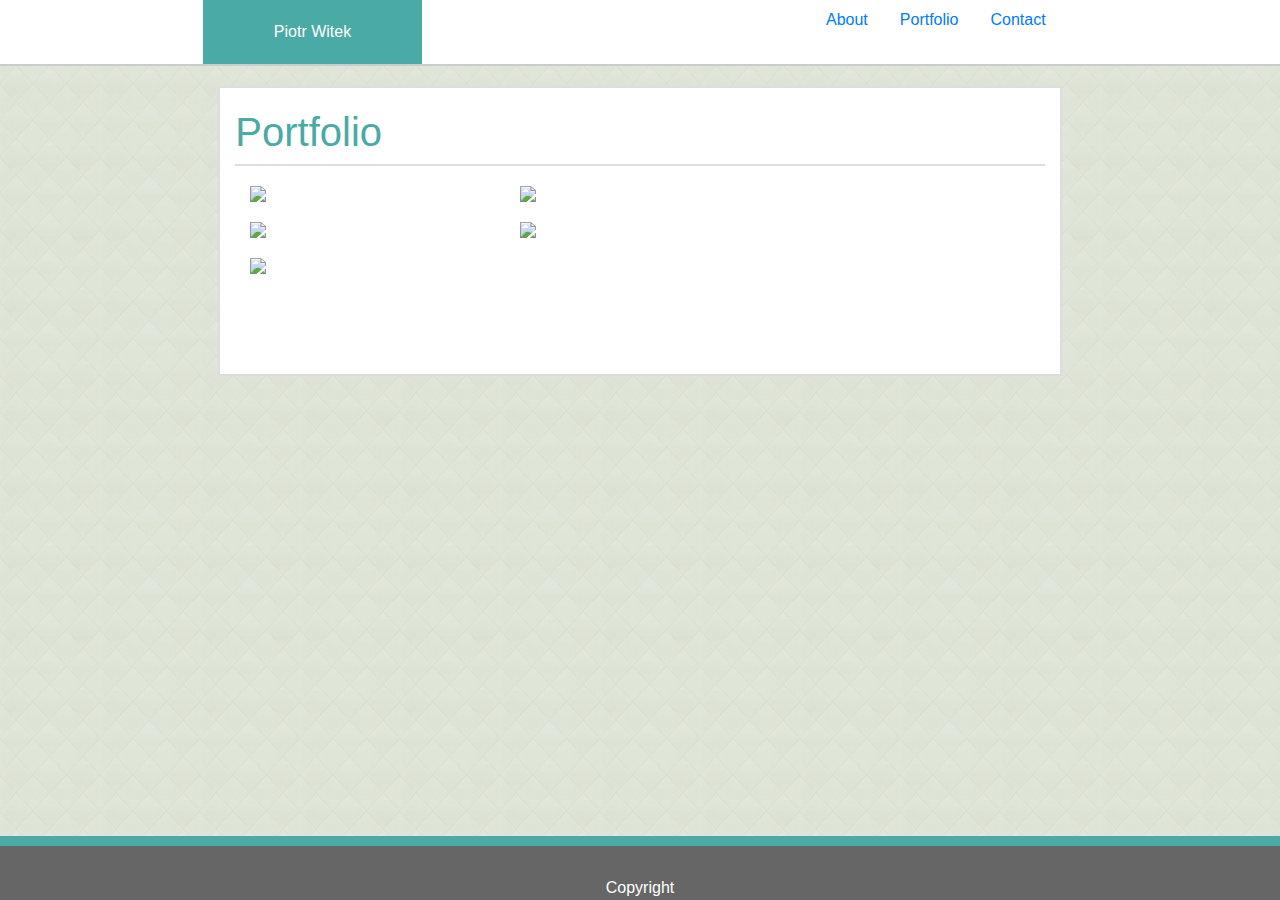
==== Module-1_Assessment/portfolio.html @ 6253edb9 "Second draft" ====
<html lang="en-us">

<head>

  <meta charset="UTF-8">
  <meta name="viewport" content="width=device-width, initial-scale=1">
  <title>Module 1 Assesment Portfolio</title>

   <link rel="stylesheet" type="text/css" href="assets/css/style.css">
  <link rel="stylesheet" href="https://stackpath.bootstrapcdn.com/bootstrap/4.4.1/css/bootstrap.min.css" integrity="sha384-Vkoo8x4CGsO3+Hhxv8T/Q5PaXtkKtu6ug5TOeNV6gBiFeWPGFN9MuhOf23Q9Ifjh" crossorigin="anonymous">
 

</head>

<body background="assets/images/beige-tiles.png">
    
    <div class="row" style="border-bottom: 2px solid #cccccc;">
        <div class="col-md-2" style="background-color: white;"></div>
        <div class="col-md-2" style="background-color: #4aaaa5;" style="text-align: center;">
            <p class="name">Piotr Witek</p>
            </ul>
        </div>
        <div class="col-md-6" alt="navbar" style="background-color: white;">
            <ul class="nav justify-content-end">
                <li class="nav-item">
                  <a class="nav-link" href="index.html">About</a>
                </li>
                <li class="nav-item">
                  <a class="nav-link" href="#">Portfolio</a>
                </li>
                <li class="nav-item">
                  <a class="nav-link" href="#">Contact</a>
                </li>
            </ul>
        </div>
        <div class="col-md-2" style="background-color: white;"></div>
    </div>

    <div class="row">
        <div class="col-md-2"></div>
            <div class="col-md-8">
                <div class="container" style="background-color: white;">
                    
                    <div class="container" style="border: 0px;" style="margin: 0px;">
                    <div class="row" style="border-bottom: 2px solid #dddddd;">
                        <h1 class="about">Portfolio</h1>
                    </div>
                    <div class="row" style="margin-top:20px;">
                        <div class="col-sm-6 col-md-6 col-lg-4 col-xs-12">
                            <img src="http://lorempixel.com/200/200/sports/SPORTS"  class="img-responsive center-block">
                            <img src="http://lorempixel.com/200/200/food/FOOD"  class="img-responsive center-block">
                            <img src="http://lorempixel.com/200/200/fashion/FASHION"  class="img-responsive center-block">
                        </div>
                        <div class="col-sm-6 col-md-6 col-lg-4 col-xs-12">
                            <img src="http://lorempixel.com/200/200/city/CITY" class="img-responsive center-block">
                            <img src="http://lorempixel.com/200/200/business/BUSINESS" class="img-responsive center-block">
                        </div>
                        <div class="col-xs-12 col-lg-6">
                            
                        </div>
                    </div>
                    </div>
                </div>
            </div>
        <div class="col-md-2"></div>
    </div>
    <div class="footer">
        Copyright
    </div>
</body>
</html>
---- Module-1_Assessment/assets/css/style.css ----
.center-block {
    display: block;
    margin-left: auto;
    margin-right: auto;
    margin-bottom: 20px;
    overflow: hidden;
 }
.container {
    border: 2px solid #dddddd;
    margin-top: 20px;
    margin-bottom: 80px;
}
.name {
    text-align: center;
    font: 30px;
    color: white;
    margin: 20px 0px 20px 0px;
}
#navbar {
    margin-top: 40px;
}
.about {
    font-size: 40px;
}
img.img-fluid {
    float: left;
    margin: 10px 10px 10px 0px;
}
h1 {
    color: #4aaaa5;
}
p {
    clear: both;
    color: #777777;
}
.footer {
    position: fixed;
    left: 0;
    bottom: 0;
    width: 100%;
    background-color: #666666
    ;
    color: white;
    text-align: center;
    padding-top: 30px;
    border-top: 10px solid #4aaaa5;
  }
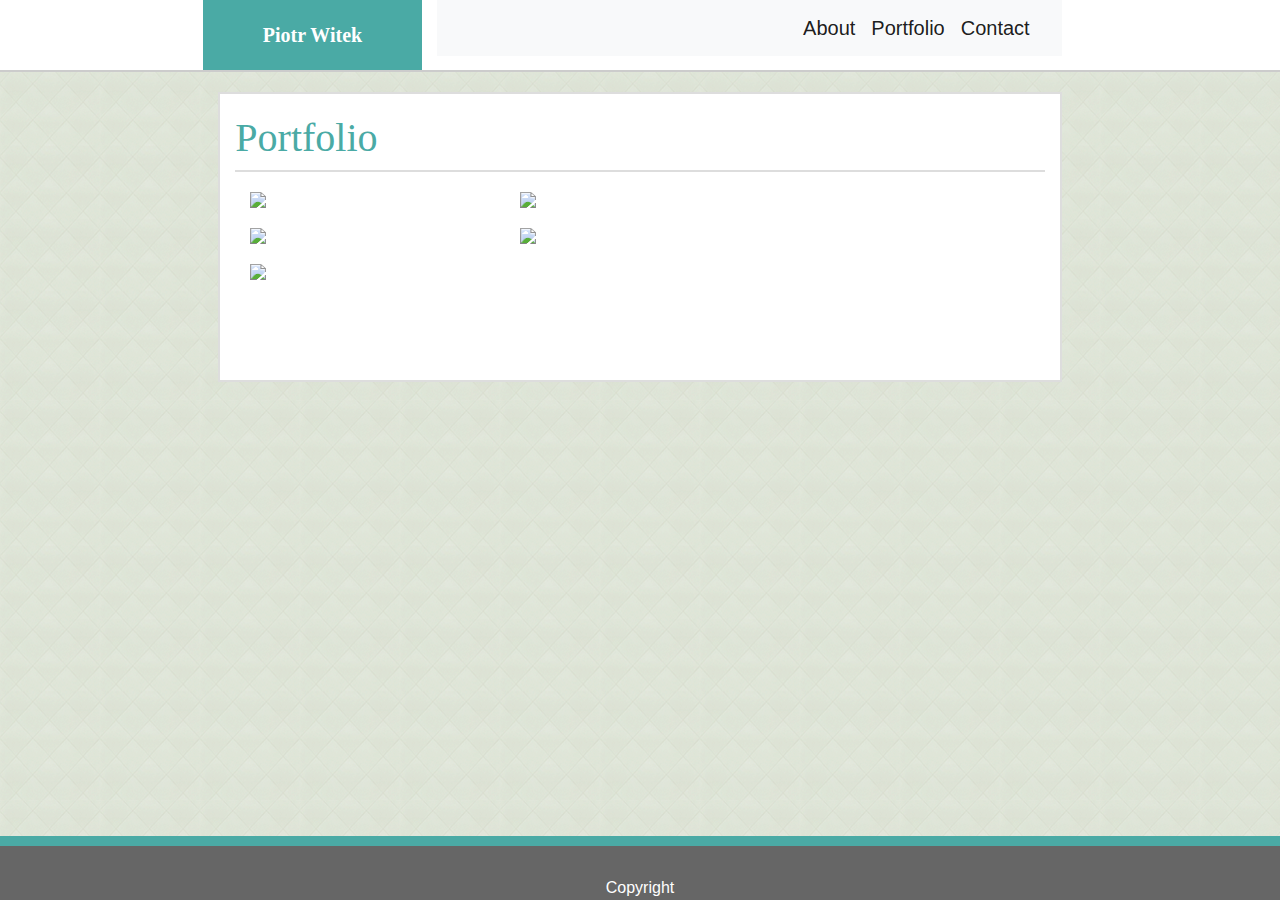
==== commit ba5fa44d: "Module 1 assessment completed" ====
--- a/Module-1_Assessment/portfolio.html
+++ b/Module-1_Assessment/portfolio.html
@@ -21,17 +21,11 @@
             </ul>
         </div>
         <div class="col-md-6" alt="navbar" style="background-color: white;">
-            <ul class="nav justify-content-end">
-                <li class="nav-item">
-                  <a class="nav-link" href="index.html">About</a>
-                </li>
-                <li class="nav-item">
-                  <a class="nav-link" href="#">Portfolio</a>
-                </li>
-                <li class="nav-item">
-                  <a class="nav-link" href="#">Contact</a>
-                </li>
-            </ul>
+            <nav class="navbar navbar-light bg-light justify-content-end">
+                <a class="navbar-brand" href="index.html">About</a>
+                <a class="navbar-brand" href="portfolio.html">Portfolio</a>
+                <a class="navbar-brand" href="contact.html">Contact</a>
+              </nav>
         </div>
         <div class="col-md-2" style="background-color: white;"></div>
     </div>
--- a/Module-1_Assessment/assets/css/style.css
+++ b/Module-1_Assessment/assets/css/style.css
@@ -1,3 +1,6 @@
+.nav {
+    color: #666666;
+}
 .center-block {
     display: block;
     margin-left: auto;
@@ -14,11 +17,10 @@
     text-align: center;
     font: 30px;
     color: white;
+    font-family: 'Georgia', Times, Times New Roman, serif;
     margin: 20px 0px 20px 0px;
 }
-#navbar {
-    margin-top: 40px;
-}
+
 .about {
     font-size: 40px;
 }
@@ -28,10 +30,17 @@
 }
 h1 {
     color: #4aaaa5;
+    font-family: 'Georgia', Times, Times New Roman, serif;
+    font-weight: bolder;
 }
 p {
     clear: both;
     color: #777777;
+    font-family: 'Arial', 'Helvetica Neue', Helvetica, sans-serif;
+}
+p.name {
+    font-size: 20px;
+    font-weight: bold;
 }
 .footer {
     position: fixed;
@@ -44,4 +53,13 @@
     text-align: center;
     padding-top: 30px;
     border-top: 10px solid #4aaaa5;
-  }+  }
+.form-group {
+    width: 100%;
+    color: #777777;
+    font-family: 'Arial', 'Helvetica Neue', Helvetica, sans-serif;
+}
+form {
+    color: #777777;
+    font-family: 'Arial', 'Helvetica Neue', Helvetica, sans-serif;
+}